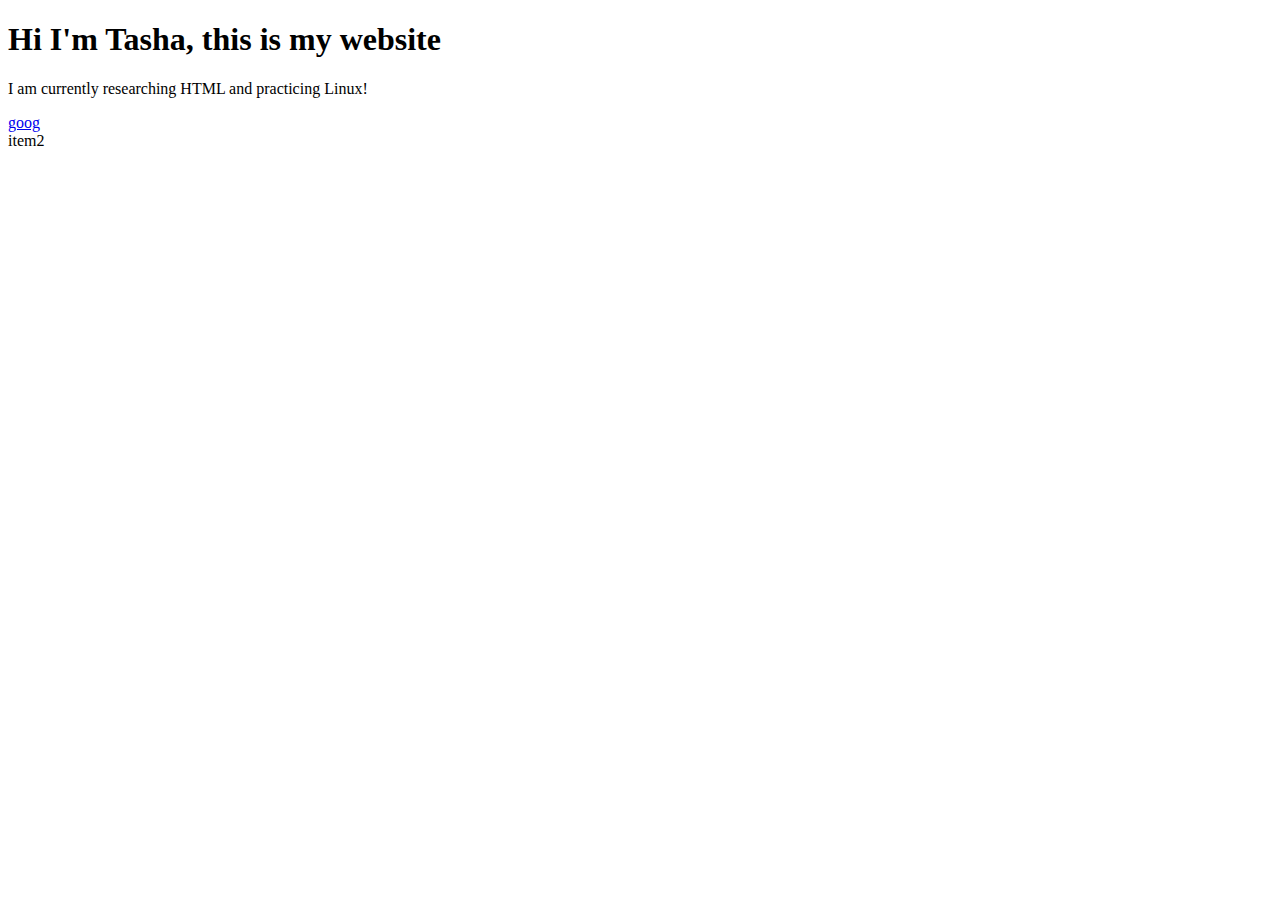
==== index.html @ 69abd261 "init" ====
<!DOCTYPE html>
<html>
  <head>
    <title>Student Page</title>
  </head>
  <body>

    <h1>Hi I'm Tasha, this is my website</h1>
    
    <p>I am currently researching HTML and practicing Linux!</p>

    <li><a href="Google.com">goog</a></li>
    <li>item2</li>

  </body>
</html>
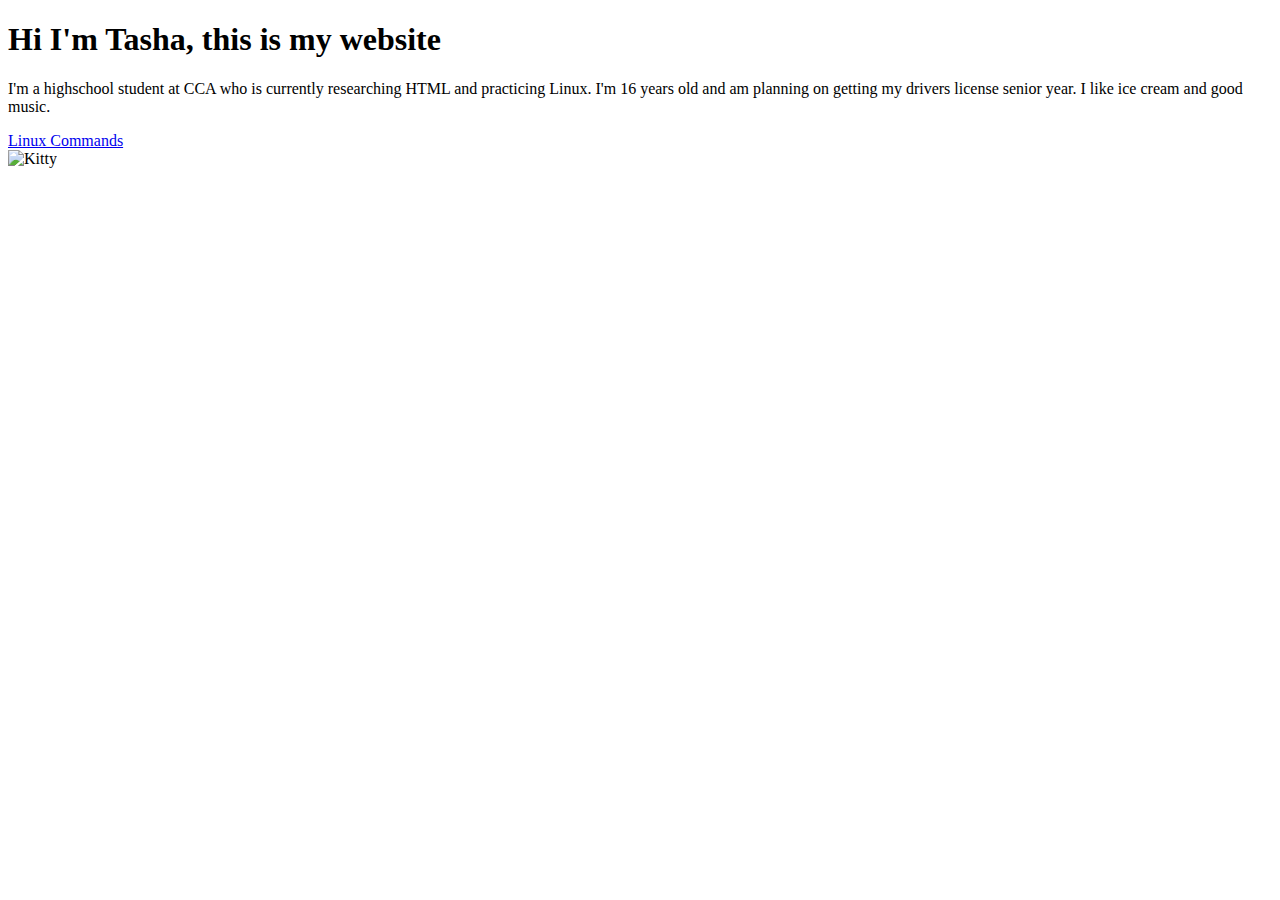
==== commit 5d986f70: "second commit" ====
--- a/index.html
+++ b/index.html
@@ -1,16 +1,17 @@
 <!DOCTYPE html>
 <html>
   <head>
+  <link rel="stylesheet" type="text/css"  href="style.css">
     <title>Student Page</title>
   </head>
   <body>
 
     <h1>Hi I'm Tasha, this is my website</h1>
     
-    <p>I am currently researching HTML and practicing Linux!</p>
+    <p>I'm a highschool student at CCA who is currently researching HTML and practicing Linux. I'm 16 years old and am planning on getting my drivers license senior year. I like ice cream and good music.</p>
 
-    <li><a href="Google.com">goog</a></li>
-    <li>item2</li>
+    <li><a href="index2.html">Linux Commands</a></li>
+    <img src="https://bit.ly/302bzuM" alt="Kitty" width="600" height="500">
 
   </body>
 </html>
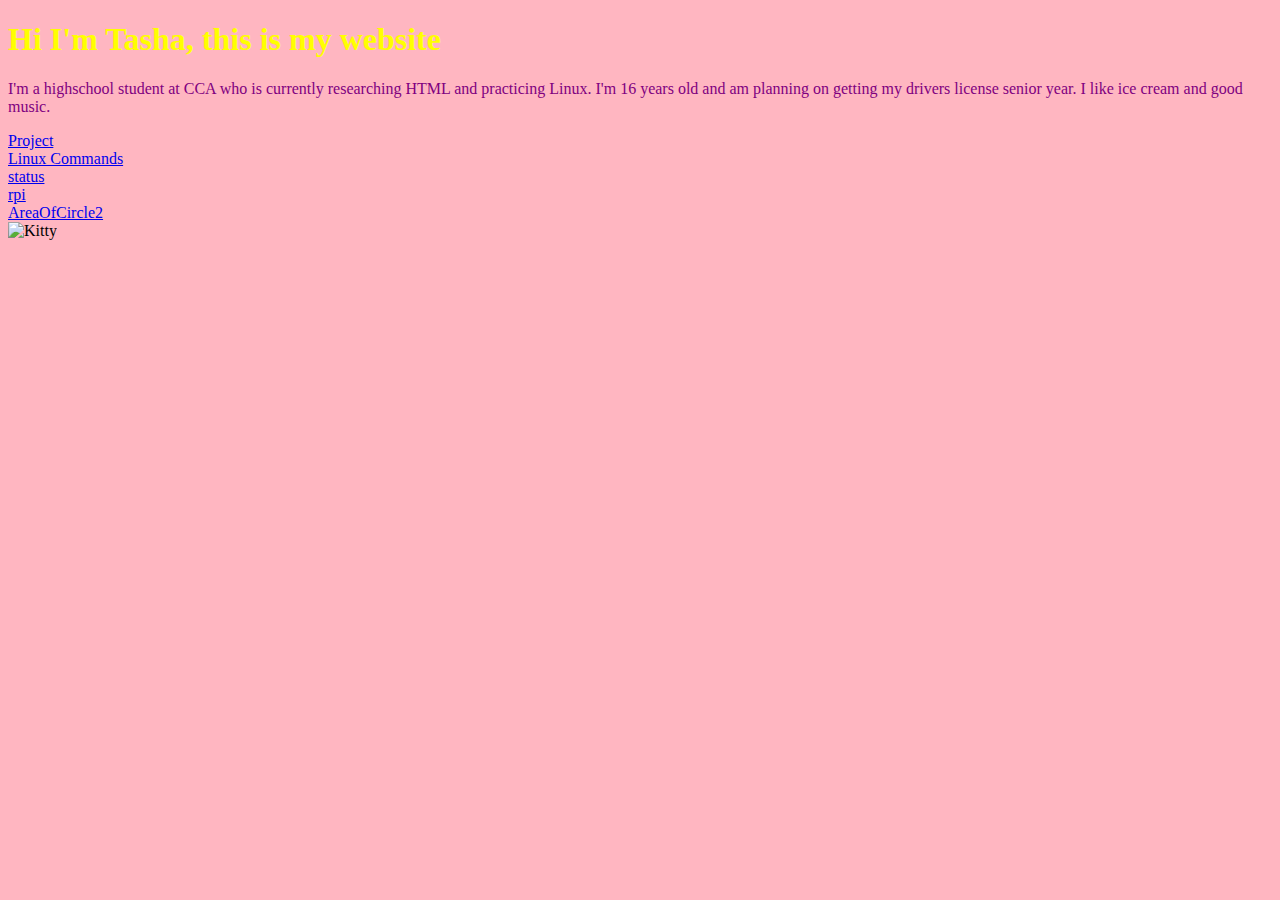
==== commit e64d38ea: "test" ====
--- a/index.html
+++ b/index.html
@@ -10,7 +10,11 @@
     
     <p>I'm a highschool student at CCA who is currently researching HTML and practicing Linux. I'm 16 years old and am planning on getting my drivers license senior year. I like ice cream and good music.</p>
 
+<li><a href="myproject.php">Project</a></li>
     <li><a href="index2.html">Linux Commands</a></li>
+    <li><a href="/cgi-bin/sp2a/pistatus.cgi">status</a></li>
+    <li><a href="/cgi-bin/sp2a/rpistatus">rpi</a></li>
+    <li><a href="forminput2.php">AreaOfCircle2</a></li>
     <img src="https://bit.ly/302bzuM" alt="Kitty" width="600" height="500">
 
   </body>
--- a/style.css
+++ b/style.css
@@ -0,0 +1,9 @@
+body {
+  background-color: lightpink;
+}
+h1 {
+  color: yellow;
+}
+p {
+  color: purple;
+}
